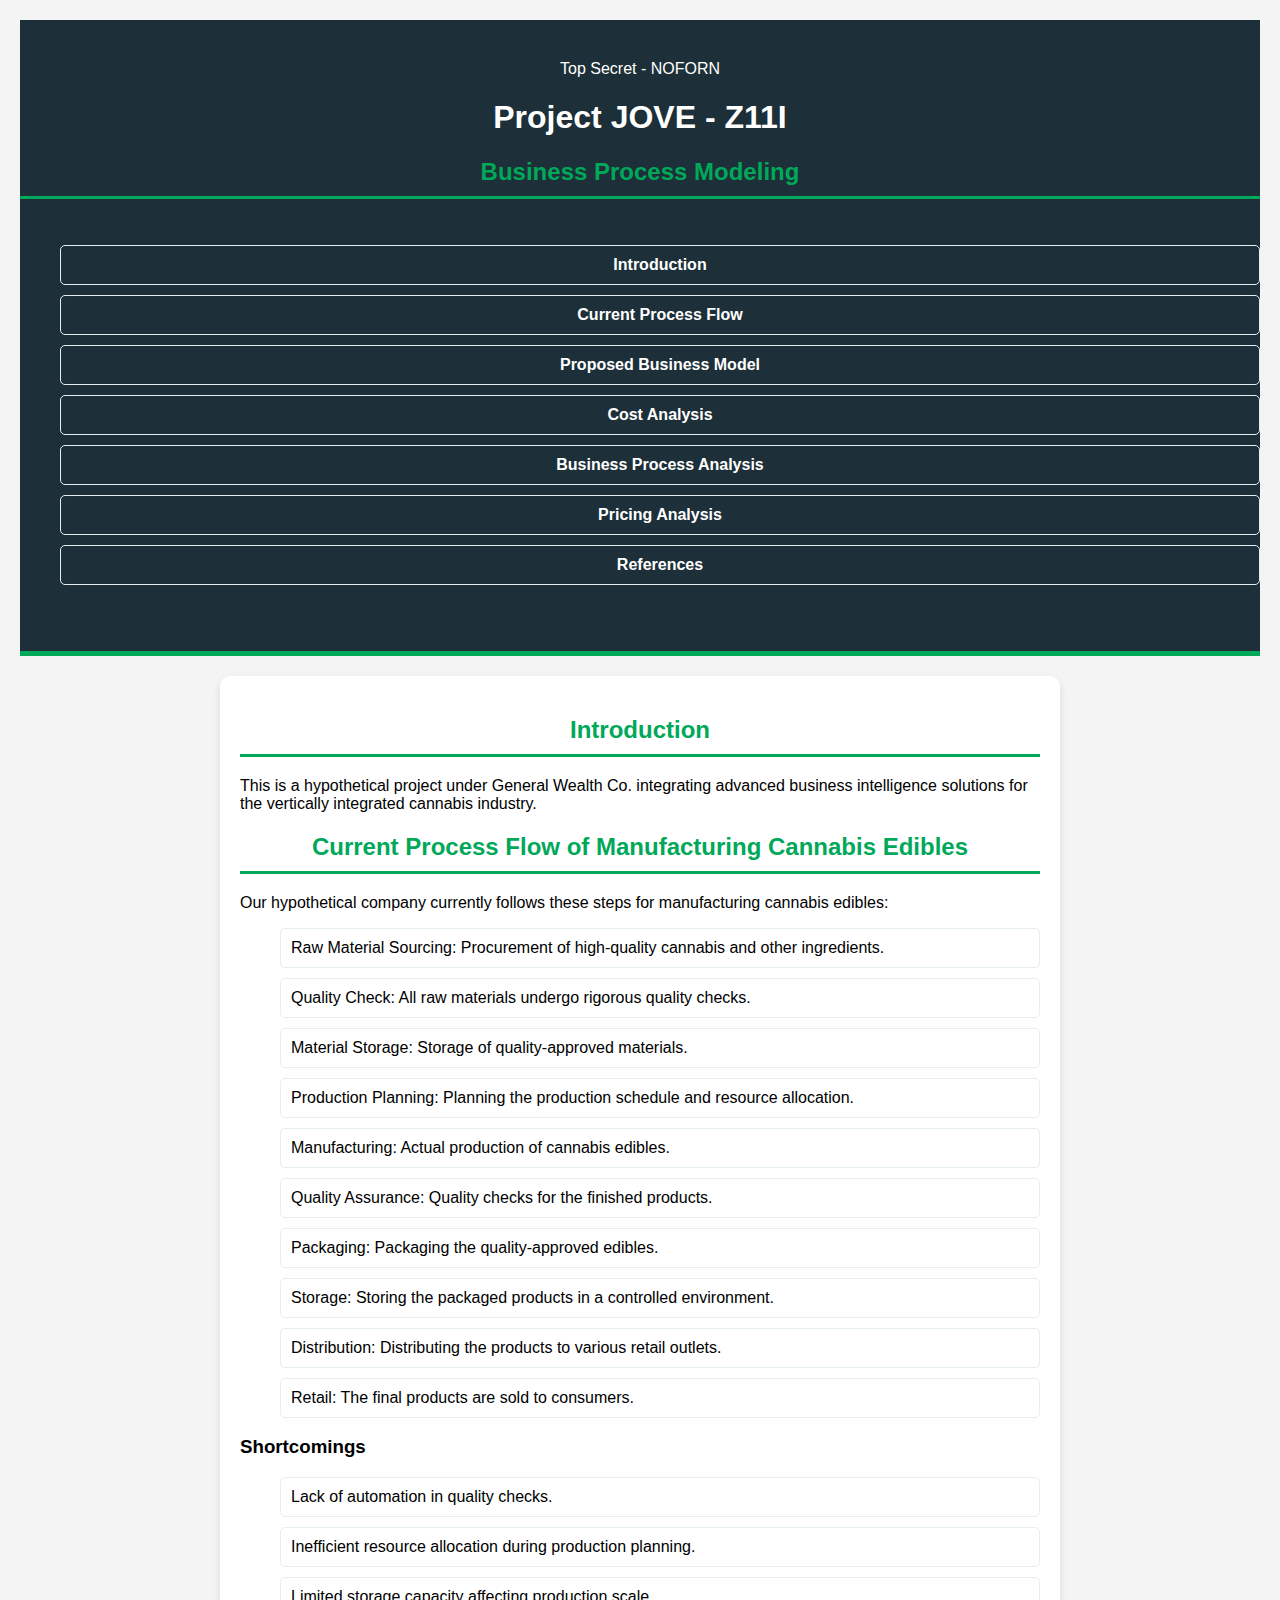
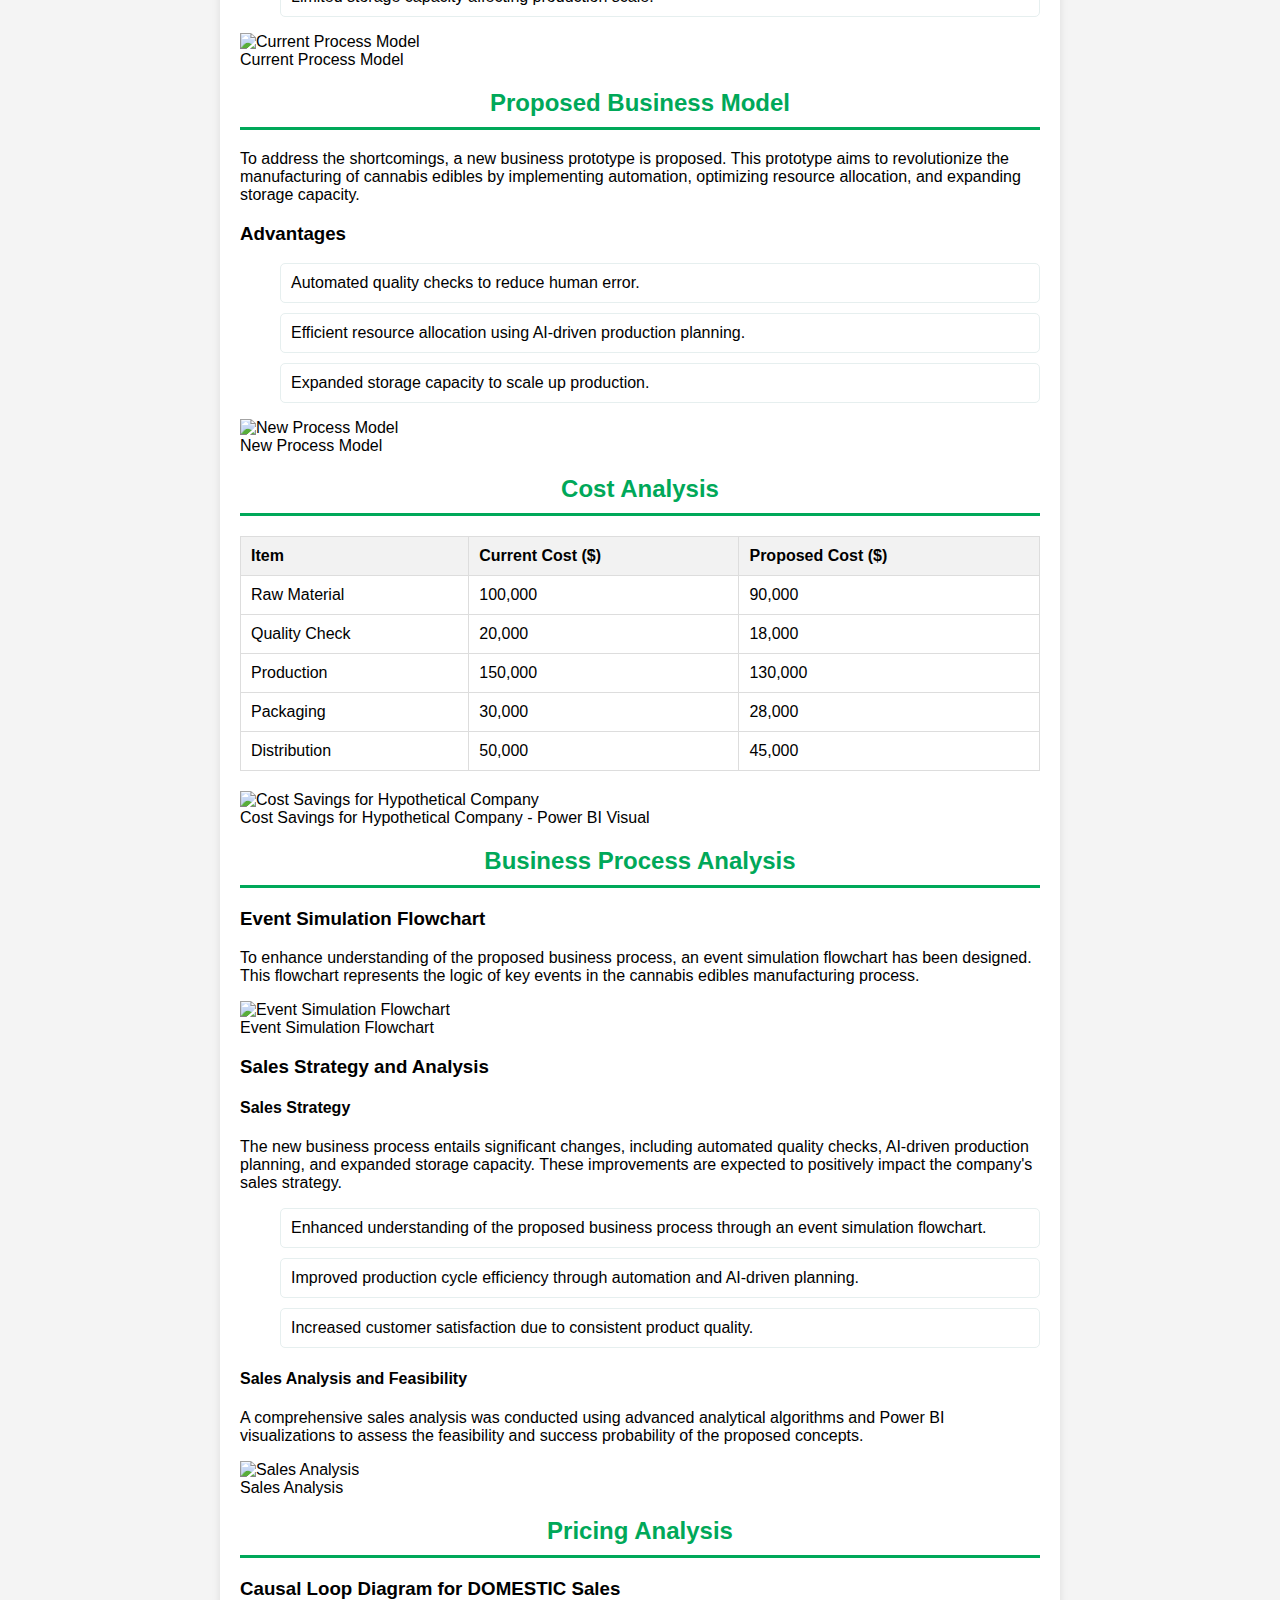
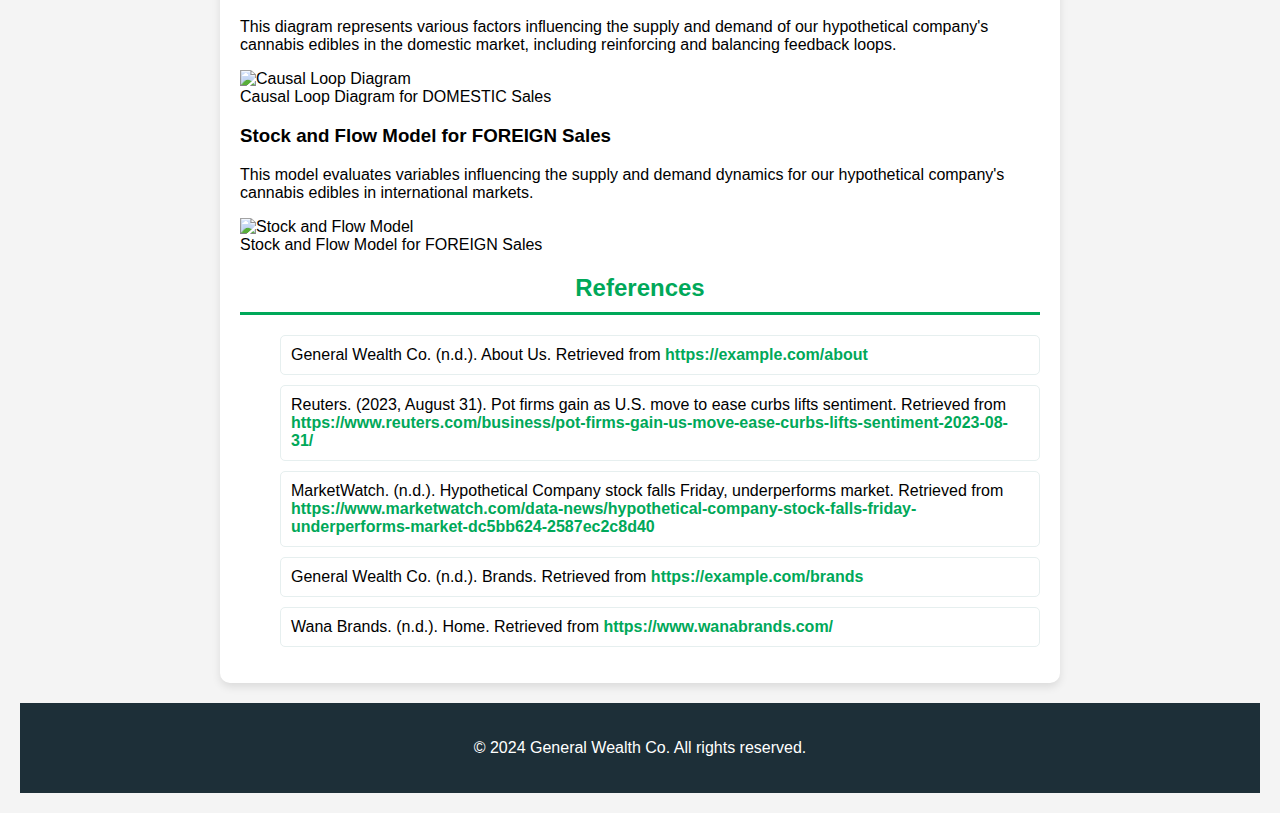
==== BPMDemo1.html @ c8a7d706 "Rename BPMDemo1 to BPMDemo1.html" ====
<!DOCTYPE html>
<html lang="en">

<head>
    <meta charset="UTF-8">
    <meta name="viewport" content="width=device-width, initial-scale=1.0">
    <title>Project JOVE - Z11I Business Process Modeling</title>
    <style>
        body {
            font-family: Arial, sans-serif;
            background-color: #f4f4f4;
            padding: 20px;
            margin: 0;
        }

        nav {
            background-color: #1D2F38;
            padding: 10px 0;
            text-align: center;
        }

        nav a {
            color: #fff;
            margin: 0 15px;
            text-decoration: none;
            font-weight: bold;
        }

        nav a:hover {
            text-decoration: underline;
        }

        header {
            background-color: #1D2F38;
            color: #fff;
            text-align: center;
            padding: 40px 0;
            border-bottom: 5px solid #00A859;
        }

        #container {
            max-width: 800px;
            margin: 20px auto;
            background-color: #fff;
            padding: 20px;
            border-radius: 10px;
            box-shadow: 0 4px 8px rgba(0, 0, 0, 0.1);
        }

        h2 {
            text-align: center;
            color: #00A859;
            border-bottom: 3px solid #00A859;
            padding-bottom: 10px;
            margin-bottom: 20px;
        }

        ul {
            list-style-type: none;
        }

        li {
            margin-bottom: 10px;
            padding: 10px;
            border: 1px solid #E6EFEF;
            border-radius: 5px;
            transition: background-color 0.3s;
        }

        li:hover {
            background-color: #E6EFEF;
        }

        a {
            color: #00A859;
            text-decoration: none;
            font-weight: bold;
        }

        a:hover {
            text-decoration: underline;
        }

        footer {
            text-align: center;
            padding: 20px 0;
            background-color: #1D2F38;
            color: #fff;
            position: relative;
            bottom: 0;
            width: 100%;
        }

        .responsive-image-container {
            width: 100%;
            max-width: 800px;
            margin: 0 auto;
        }

        .responsive-image-container img {
            width: 100%;
            height: auto;
        }

        table {
            width: 100%;
            border-collapse: collapse;
            margin: 20px 0;
        }

        table, th, td {
            border: 1px solid #ddd;
        }

        th, td {
            padding: 10px;
            text-align: left;
        }

        th {
            background-color: #f2f2f2;
        }

    </style>
</head>

<body>
    <header>
        <div class="top-secret-banner">Top Secret - NOFORN</div>
        <h1>Project JOVE - Z11I</h1>
        <h2>Business Process Modeling</h2>
        <nav>
            <ul>
                <li><a href="#introduction">Introduction</a></li>
                <li><a href="#current-process">Current Process Flow</a></li>
                <li><a href="#proposed-model">Proposed Business Model</a></li>
                <li><a href="#cost-analysis">Cost Analysis</a></li>
                <li><a href="#business-process-analysis">Business Process Analysis</a></li>
                <li><a href="#pricing-analysis">Pricing Analysis</a></li>
                <li><a href="#references">References</a></li>
            </ul>
        </nav>
    </header>

    <main id="container">
        <section id="introduction">
            <h2>Introduction</h2>
            <p>This is a hypothetical project under General Wealth Co. integrating advanced business intelligence solutions for the vertically integrated cannabis industry.</p>
        </section>

        <section id="current-process">
            <h2>Current Process Flow of Manufacturing Cannabis Edibles</h2>
            <p>Our hypothetical company currently follows these steps for manufacturing cannabis edibles:</p>
            <ul>
                <li>Raw Material Sourcing: Procurement of high-quality cannabis and other ingredients.</li>
                <li>Quality Check: All raw materials undergo rigorous quality checks.</li>
                <li>Material Storage: Storage of quality-approved materials.</li>
                <li>Production Planning: Planning the production schedule and resource allocation.</li>
                <li>Manufacturing: Actual production of cannabis edibles.</li>
                <li>Quality Assurance: Quality checks for the finished products.</li>
                <li>Packaging: Packaging the quality-approved edibles.</li>
                <li>Storage: Storing the packaged products in a controlled environment.</li>
                <li>Distribution: Distributing the products to various retail outlets.</li>
                <li>Retail: The final products are sold to consumers.</li>
            </ul>
            <h3>Shortcomings</h3>
            <ul>
                <li>Lack of automation in quality checks.</li>
                <li>Inefficient resource allocation during production planning.</li>
                <li>Limited storage capacity affecting production scale.</li>
            </ul>
            <div class="responsive-image-container">
                <img src="placeholder.png" alt="Current Process Model" loading="lazy">
                <figcaption>Current Process Model</figcaption>
            </div>
        </section>

        <section id="proposed-model">
            <h2>Proposed Business Model</h2>
            <p>To address the shortcomings, a new business prototype is proposed. This prototype aims to revolutionize the manufacturing of cannabis edibles by implementing automation, optimizing resource allocation, and expanding storage capacity.</p>
            <h3>Advantages</h3>
            <ul>
                <li>Automated quality checks to reduce human error.</li>
                <li>Efficient resource allocation using AI-driven production planning.</li>
                <li>Expanded storage capacity to scale up production.</li>
            </ul>
            <div class="responsive-image-container">
                <img src="placeholder.png" alt="New Process Model" loading="lazy">
                <figcaption>New Process Model</figcaption>
            </div>
        </section>

        <section id="cost-analysis">
            <h2>Cost Analysis</h2>
            <table>
                <tr>
                    <th>Item</th>
                    <th>Current Cost ($)</th>
                    <th>Proposed Cost ($)</th>
                </tr>
                <tr>
                    <td>Raw Material</td>
                    <td>100,000</td>
                    <td>90,000</td>
                </tr>
                <tr>
                    <td>Quality Check</td>
                    <td>20,000</td>
                    <td>18,000</td>
                </tr>
                <tr>
                    <td>Production</td>
                    <td>150,000</td>
                    <td>130,000</td>
                </tr>
                <tr>
                    <td>Packaging</td>
                    <td>30,000</td>
                    <td>28,000</td>
                </tr>
                <tr>
                    <td>Distribution</td>
                    <td>50,000</td>
                    <td>45,000</td>
                </tr>
            </table>
            <div class="responsive-image-container">
                <img src="placeholder.png" alt="Cost Savings for Hypothetical Company" loading="lazy">
                <figcaption>Cost Savings for Hypothetical Company - Power BI Visual</figcaption>
            </div>
        </section>

        <section id="business-process-analysis">
            <h2>Business Process Analysis</h2>
            <section id="event-simulation-flowchart">
                <h3>Event Simulation Flowchart</h3>
                <p>To enhance understanding of the proposed business process, an event simulation flowchart has been designed. This flowchart represents the logic of key events in the cannabis edibles manufacturing process.</p>
                <div class="responsive-image-container">
                    <img src="placeholder.png" alt="Event Simulation Flowchart" loading="lazy">
                    <figcaption>Event Simulation Flowchart</figcaption>
                </div>
            </section>

            <section id="sales-strategy-analysis">
                <h3>Sales Strategy and Analysis</h3>
                <h4>Sales Strategy</h4>
                <p>The new business process entails significant changes, including automated quality checks, AI-driven production planning, and expanded storage capacity. These improvements are expected to positively impact the company's sales strategy.</p>
                <ul>
                    <li>Enhanced understanding of the proposed business process through an event simulation flowchart.</li>
                    <li>Improved production cycle efficiency through automation and AI-driven planning.</li>
                    <li>Increased customer satisfaction due to consistent product quality.</li>
                </ul>
                <h4>Sales Analysis and Feasibility</h4>
                <p>A comprehensive sales analysis was conducted using advanced analytical algorithms and Power BI visualizations to assess the feasibility and success probability of the proposed concepts.</p>
                <div class="responsive-image-container">
                    <img src="placeholder.png" alt="Sales Analysis" loading="lazy">
                    <figcaption>Sales Analysis</figcaption>
                </div>
            </section>
        </section>

        <section id="pricing-analysis">
            <h2>Pricing Analysis</h2>
            <section id="causal-loop-diagram-domestic-sales">
                <h3>Causal Loop Diagram for DOMESTIC Sales</h3>
                <p>This diagram represents various factors influencing the supply and demand of our hypothetical company's cannabis edibles in the domestic market, including reinforcing and balancing feedback loops.</p>
                <div class="responsive-image-container">
                    <img src="placeholder.png" alt="Causal Loop Diagram" loading="lazy">
                    <figcaption>Causal Loop Diagram for DOMESTIC Sales</figcaption>
                </div>
            </section>

            <section id="stock-flow-model-foreign-sales">
                <h3>Stock and Flow Model for FOREIGN Sales</h3>
                <p>This model evaluates variables influencing the supply and demand dynamics for our hypothetical company's cannabis edibles in international markets.</p>
                <div class="responsive-image-container">
                    <img src="placeholder.png" alt="Stock and Flow Model" loading="lazy">
                    <figcaption>Stock and Flow Model for FOREIGN Sales</figcaption>
                </div>
            </section>
        </section>

        <section id="references">
            <h2>References</h2>
            <ul>
                <li>General Wealth Co. (n.d.). About Us. Retrieved from <a href="https://example.com/about">https://example.com/about</a></li>
                <li>Reuters. (2023, August 31). Pot firms gain as U.S. move to ease curbs lifts sentiment. Retrieved from <a href="https://www.reuters.com/business/pot-firms-gain-us-move-ease-curbs-lifts-sentiment-2023-08-31/">https://www.reuters.com/business/pot-firms-gain-us-move-ease-curbs-lifts-sentiment-2023-08-31/</a></li>
                <li>MarketWatch. (n.d.). Hypothetical Company stock falls Friday, underperforms market. Retrieved from <a href="https://www.marketwatch.com/data-news/hypothetical-company-stock-falls-friday-underperforms-market-dc5bb624-2587ec2c8d40">https://www.marketwatch.com/data-news/hypothetical-company-stock-falls-friday-underperforms-market-dc5bb624-2587ec2c8d40</a></li>
                <li>General Wealth Co. (n.d.). Brands. Retrieved from <a href="https://example.com/brands">https://example.com/brands</a></li>
                <li>Wana Brands. (n.d.). Home. Retrieved from <a href="https://www.wanabrands.com/">https://www.wanabrands.com/</a></li>
            </ul>
        </section>
    </main>

    <footer>
        <p>&copy; 2024 General Wealth Co. All rights reserved.</p>
    </footer>
</body>
</html>
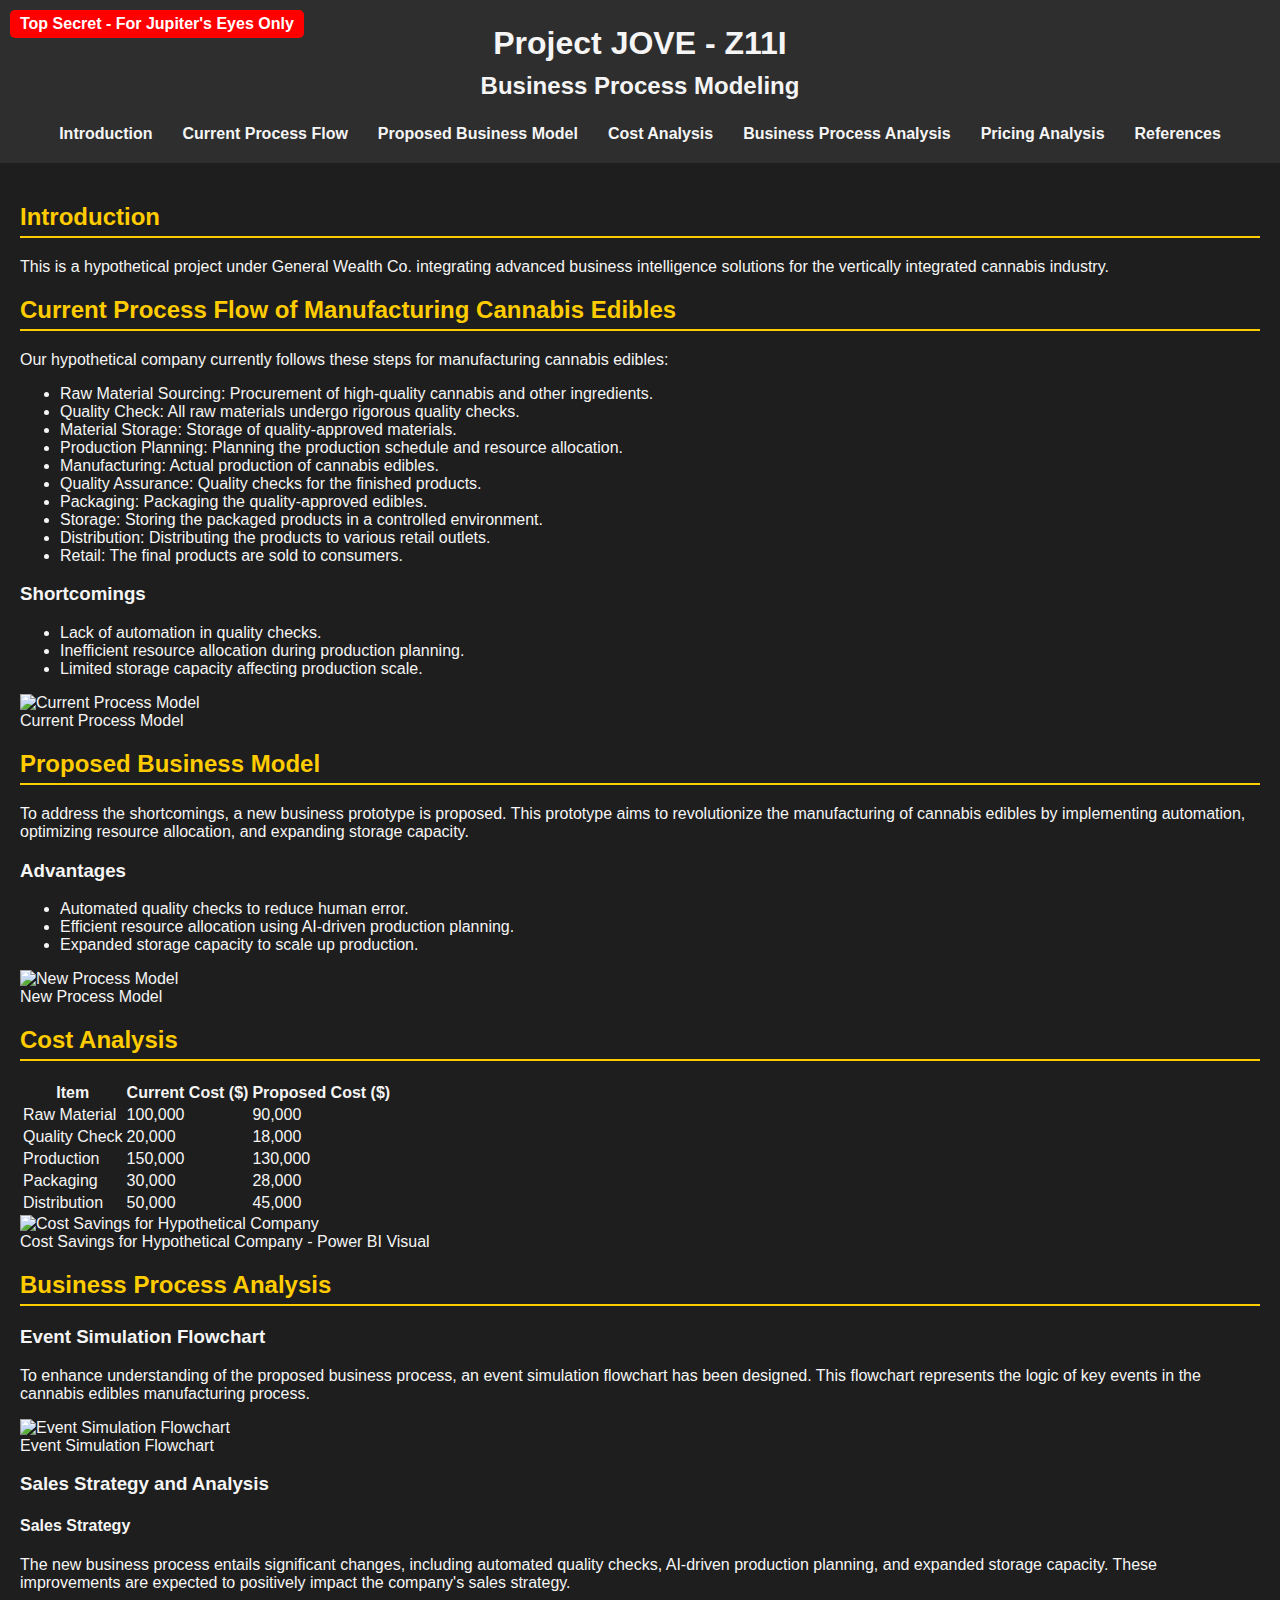
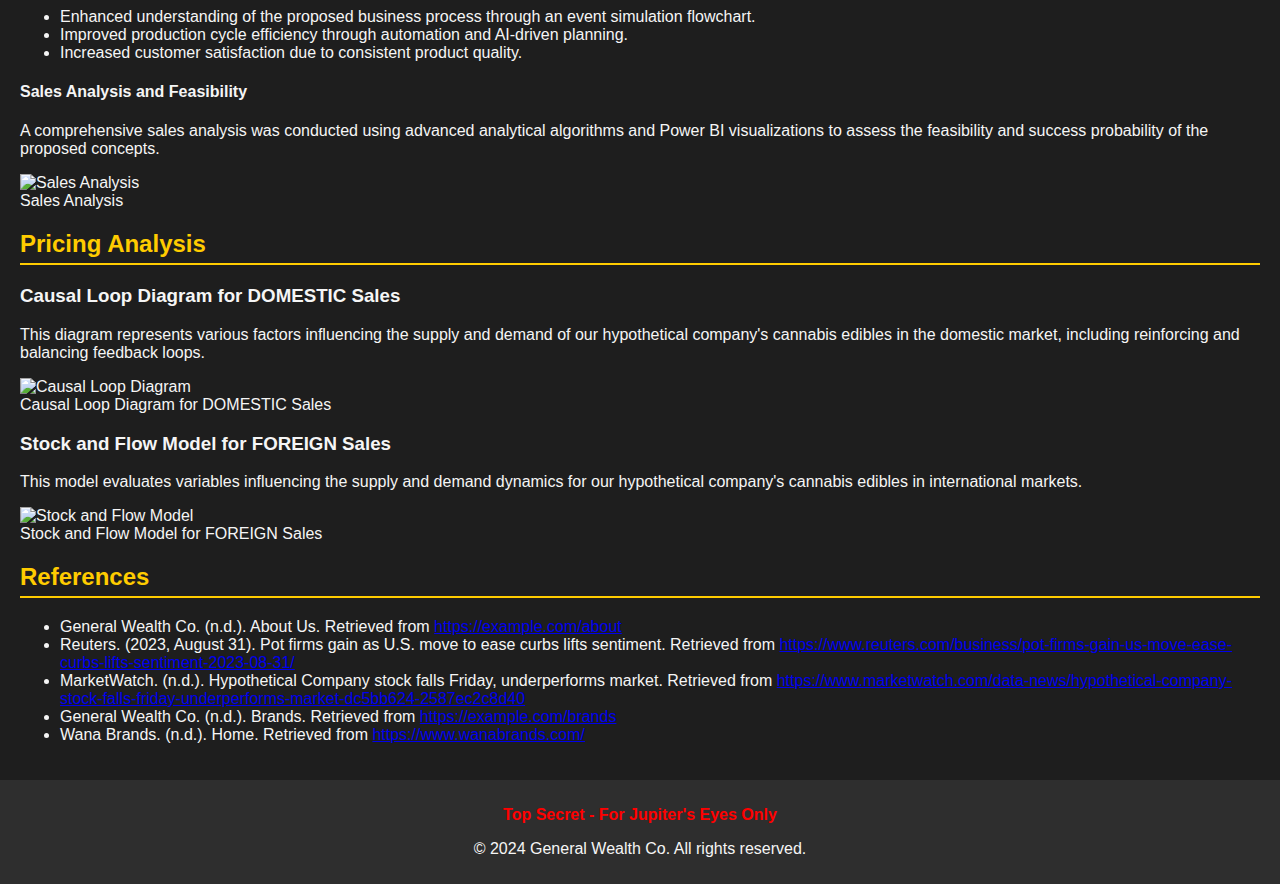
==== commit 6a9ada9c: "Update BPMDemo1.html" ====
--- a/BPMDemo1.html
+++ b/BPMDemo1.html
@@ -4,129 +4,14 @@
 <head>
     <meta charset="UTF-8">
     <meta name="viewport" content="width=device-width, initial-scale=1.0">
+    <meta name="description" content="Project JOVE - Z11I Business Process Modeling: A top-secret business intelligence program for the cannabis industry.">
     <title>Project JOVE - Z11I Business Process Modeling</title>
-    <style>
-        body {
-            font-family: Arial, sans-serif;
-            background-color: #f4f4f4;
-            padding: 20px;
-            margin: 0;
-        }
-
-        nav {
-            background-color: #1D2F38;
-            padding: 10px 0;
-            text-align: center;
-        }
-
-        nav a {
-            color: #fff;
-            margin: 0 15px;
-            text-decoration: none;
-            font-weight: bold;
-        }
-
-        nav a:hover {
-            text-decoration: underline;
-        }
-
-        header {
-            background-color: #1D2F38;
-            color: #fff;
-            text-align: center;
-            padding: 40px 0;
-            border-bottom: 5px solid #00A859;
-        }
-
-        #container {
-            max-width: 800px;
-            margin: 20px auto;
-            background-color: #fff;
-            padding: 20px;
-            border-radius: 10px;
-            box-shadow: 0 4px 8px rgba(0, 0, 0, 0.1);
-        }
-
-        h2 {
-            text-align: center;
-            color: #00A859;
-            border-bottom: 3px solid #00A859;
-            padding-bottom: 10px;
-            margin-bottom: 20px;
-        }
-
-        ul {
-            list-style-type: none;
-        }
-
-        li {
-            margin-bottom: 10px;
-            padding: 10px;
-            border: 1px solid #E6EFEF;
-            border-radius: 5px;
-            transition: background-color 0.3s;
-        }
-
-        li:hover {
-            background-color: #E6EFEF;
-        }
-
-        a {
-            color: #00A859;
-            text-decoration: none;
-            font-weight: bold;
-        }
-
-        a:hover {
-            text-decoration: underline;
-        }
-
-        footer {
-            text-align: center;
-            padding: 20px 0;
-            background-color: #1D2F38;
-            color: #fff;
-            position: relative;
-            bottom: 0;
-            width: 100%;
-        }
-
-        .responsive-image-container {
-            width: 100%;
-            max-width: 800px;
-            margin: 0 auto;
-        }
-
-        .responsive-image-container img {
-            width: 100%;
-            height: auto;
-        }
-
-        table {
-            width: 100%;
-            border-collapse: collapse;
-            margin: 20px 0;
-        }
-
-        table, th, td {
-            border: 1px solid #ddd;
-        }
-
-        th, td {
-            padding: 10px;
-            text-align: left;
-        }
-
-        th {
-            background-color: #f2f2f2;
-        }
-
-    </style>
+    <link rel="stylesheet" href="styles.css">
 </head>
 
 <body>
     <header>
-        <div class="top-secret-banner">Top Secret - NOFORN</div>
+        <div class="top-secret-banner"><span>Top Secret - For Jupiter's Eyes Only</span></div>
         <h1>Project JOVE - Z11I</h1>
         <h2>Business Process Modeling</h2>
         <nav>
@@ -142,7 +27,7 @@
         </nav>
     </header>
 
-    <main id="container">
+    <main id="mainContent">
         <section id="introduction">
             <h2>Introduction</h2>
             <p>This is a hypothetical project under General Wealth Co. integrating advanced business intelligence solutions for the vertically integrated cannabis industry.</p>
@@ -293,6 +178,7 @@
     </main>
 
     <footer>
+        <p class="footer-top-secret"><span>Top Secret - For Jupiter's Eyes Only</span></p>
         <p>&copy; 2024 General Wealth Co. All rights reserved.</p>
     </footer>
 </body>
--- a/styles.css
+++ b/styles.css
@@ -0,0 +1,115 @@
+body {
+  font-family: 'Roboto', sans-serif;
+  background-color: #1e1e1e;
+  color: #f5f5f5;
+  margin: 0;
+  padding: 0;
+}
+
+header {
+  background-color: #2e2e2e;
+  padding: 20px;
+  text-align: center;
+  position: relative;
+}
+
+header .top-secret-banner {
+  background-color: #ff0000;
+  color: #ffffff;
+  padding: 5px 10px;
+  position: absolute;
+  top: 10px;
+  left: 10px;
+  border-radius: 5px;
+  font-weight: bold;
+}
+
+header h1, header h2 {
+  margin: 0;
+  padding: 5px;
+}
+
+header nav ul {
+  list-style-type: none;
+  padding: 0;
+  margin: 20px 0 0;
+  display: flex;
+  justify-content: center;
+}
+
+header nav ul li {
+  margin: 0 15px;
+}
+
+header nav ul li a {
+  color: #f5f5f5;
+  text-decoration: none;
+  font-weight: bold;
+}
+
+header nav ul li a:hover {
+  text-decoration: underline;
+}
+
+main {
+  padding: 20px;
+}
+
+main h2 {
+  color: #ffcc00;
+  border-bottom: 2px solid #ffcc00;
+  padding-bottom: 5px;
+}
+
+.widget-grid {
+  display: flex;
+  justify-content: center;
+  margin-top: 20px;
+}
+
+.report-controls {
+  margin-top: 20px;
+}
+
+.report-controls label {
+  display: block;
+  margin-bottom: 5px;
+  font-weight: bold;
+}
+
+.report-controls select, .report-controls button {
+  padding: 10px;
+  margin-right: 10px;
+  border-radius: 5px;
+  border: none;
+  background-color: #3e3e3e;
+  color: #f5f5f5;
+}
+
+.report-controls button {
+  background-color: #ffcc00;
+  color: #000000;
+  cursor: pointer;
+}
+
+.report-controls button:hover {
+  background-color: #e6b800;
+}
+
+#reportOutput {
+  background-color: #2e2e2e;
+  padding: 20px;
+  margin-top: 20px;
+  border-radius: 5px;
+}
+
+footer {
+  background-color: #2e2e2e;
+  padding: 10px;
+  text-align: center;
+}
+
+footer .footer-top-secret {
+  color: #ff0000;
+  font-weight: bold;
+} 
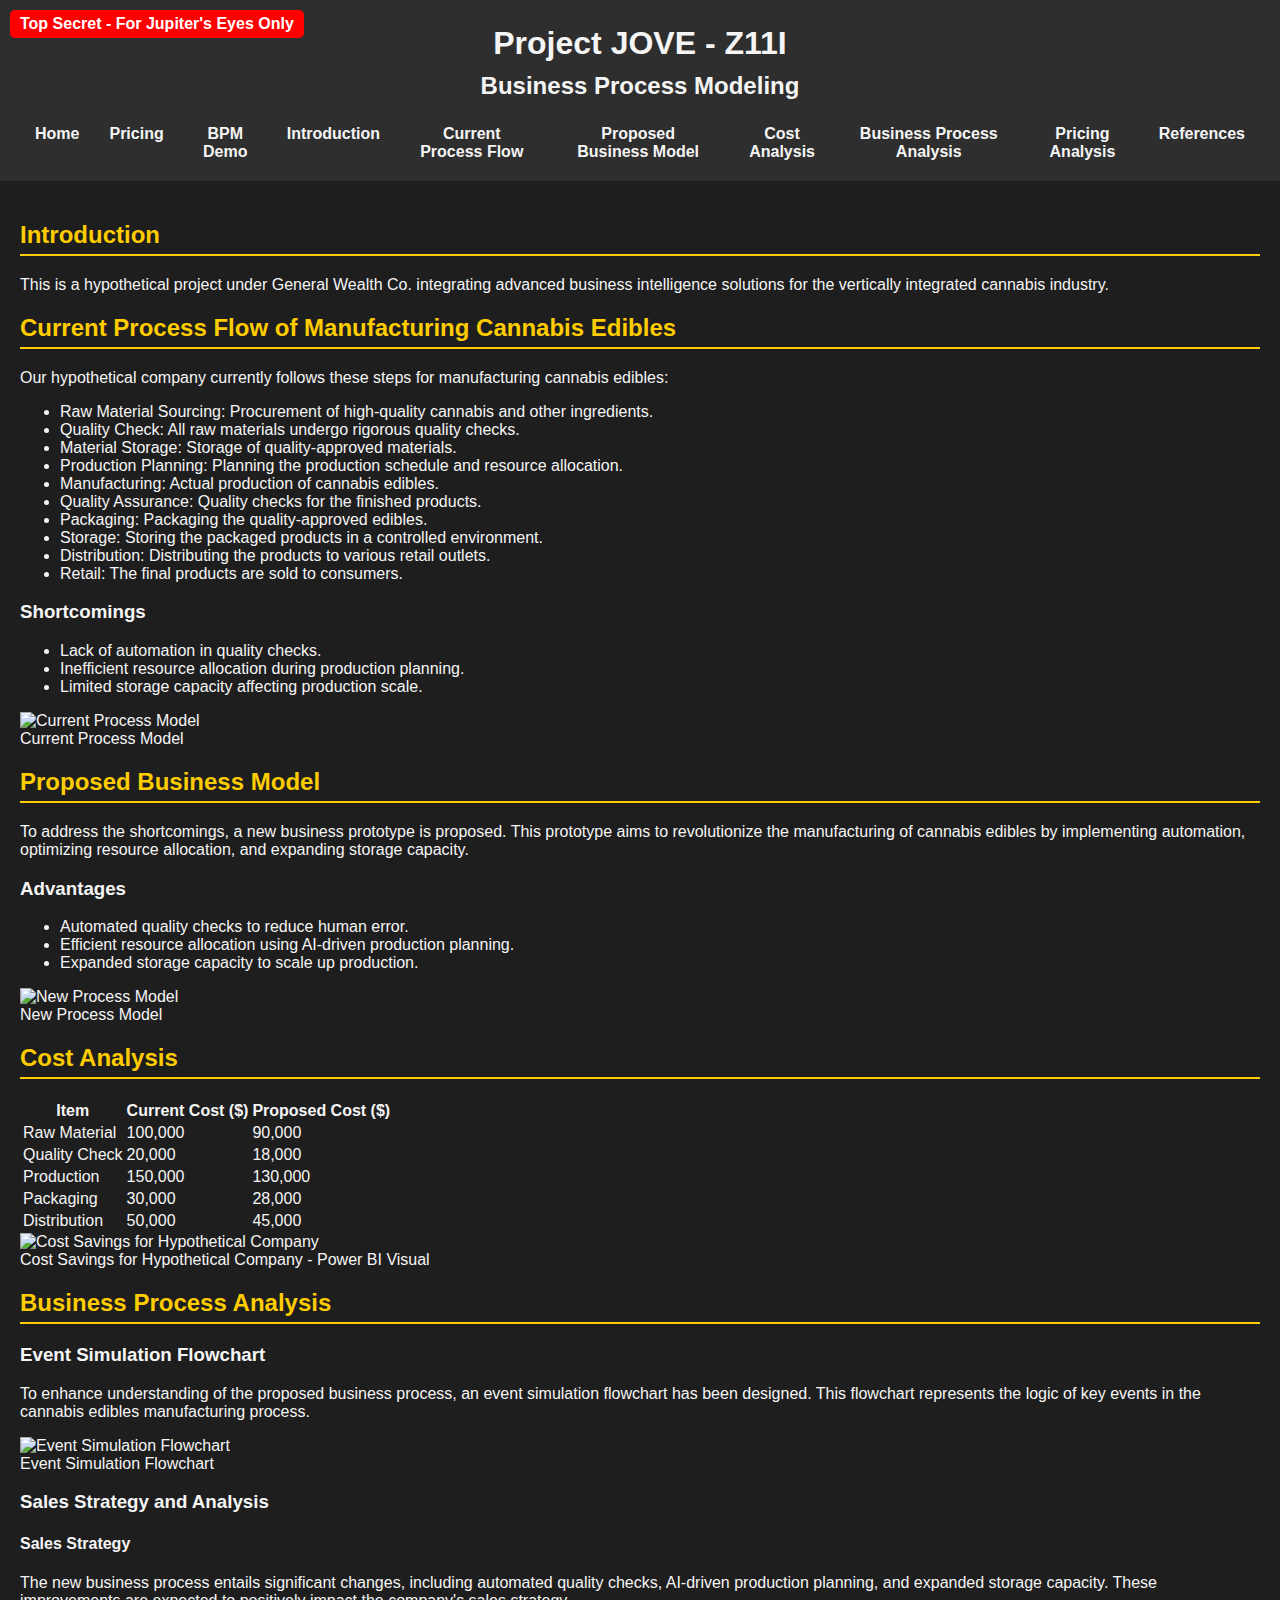
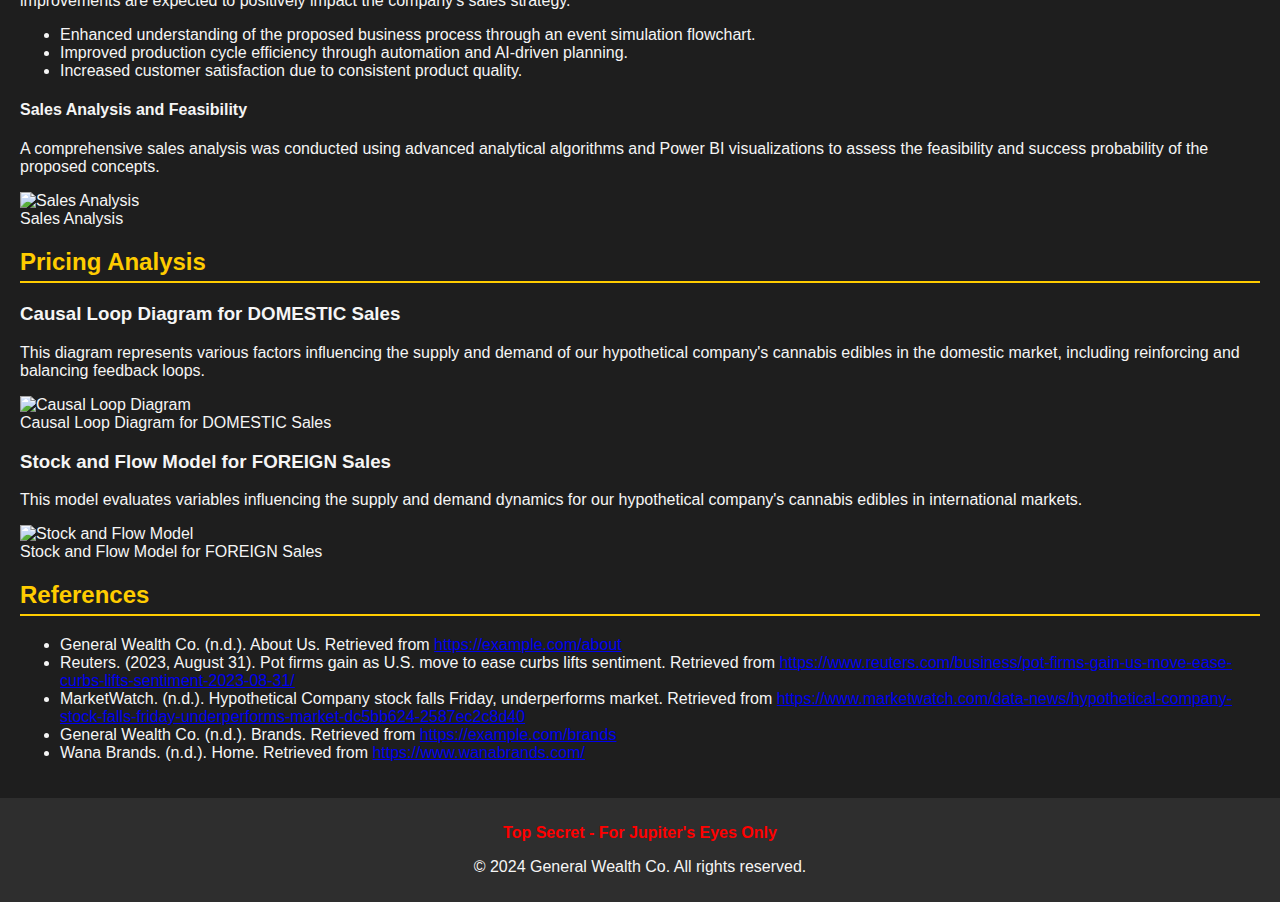
==== commit 1863274b: "Update BPMDemo1.html" ====
--- a/BPMDemo1.html
+++ b/BPMDemo1.html
@@ -16,6 +16,9 @@
         <h2>Business Process Modeling</h2>
         <nav>
             <ul>
+                <li><a href="index.html">Home</a></li> <!-- Link to Home page -->
+                <li><a href="pricing.html">Pricing</a></li> <!-- Link to Pricing page -->
+                <li><a href="BPMDemo1.html">BPM Demo</a></li> <!-- Link to BPM Demo page -->
                 <li><a href="#introduction">Introduction</a></li>
                 <li><a href="#current-process">Current Process Flow</a></li>
                 <li><a href="#proposed-model">Proposed Business Model</a></li>
